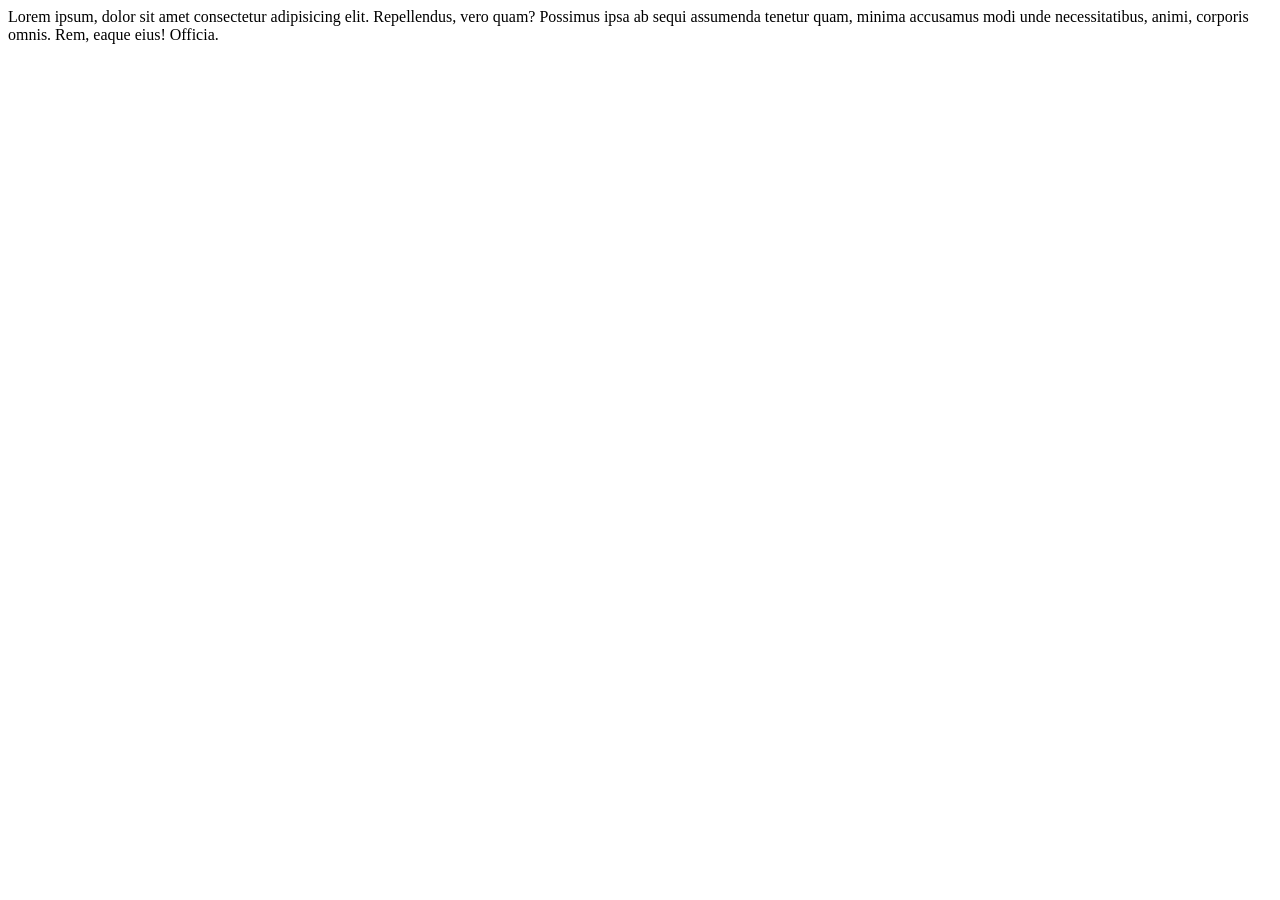
==== index.html @ cce1ab16 "init: new landing" ====
<!DOCTYPE html>
<html lang="en">
<head>
	<meta charset="UTF-8">
	<meta name="viewport" content="width=device-width, initial-scale=1.0">
	<title>Landing</title>
</head>
<body>
Lorem ipsum, dolor sit amet consectetur adipisicing elit. Repellendus, vero quam? Possimus ipsa ab sequi assumenda tenetur quam, minima accusamus modi unde necessitatibus, animi, corporis omnis. Rem, eaque eius! Officia.
</body>
</html>
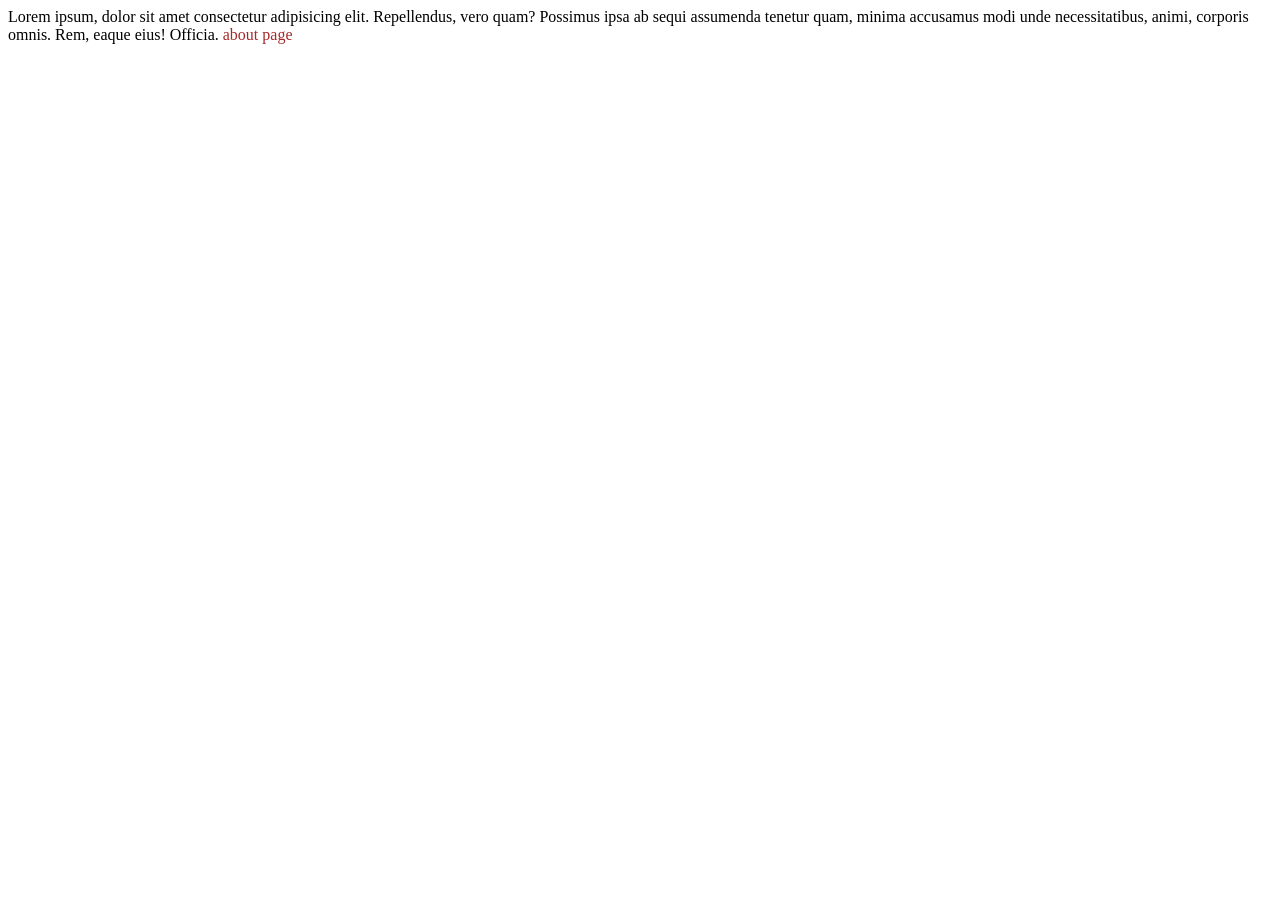
==== commit 42b3523d: "feat: add about page and css" ====
--- a/index.html
+++ b/index.html
@@ -3,9 +3,11 @@
 <head>
 	<meta charset="UTF-8">
 	<meta name="viewport" content="width=device-width, initial-scale=1.0">
-	<title>Landing</title>
+	<link rel="stylesheet" href="style.css">
+	<title>Main page</title>
 </head>
 <body>
 Lorem ipsum, dolor sit amet consectetur adipisicing elit. Repellendus, vero quam? Possimus ipsa ab sequi assumenda tenetur quam, minima accusamus modi unde necessitatibus, animi, corporis omnis. Rem, eaque eius! Officia.
+<a href="./about">about page</a>
 </body>
 </html>
--- a/style.css
+++ b/style.css
@@ -0,0 +1,4 @@
+a {
+	text-decoration: none;
+	color:brown;
+}
